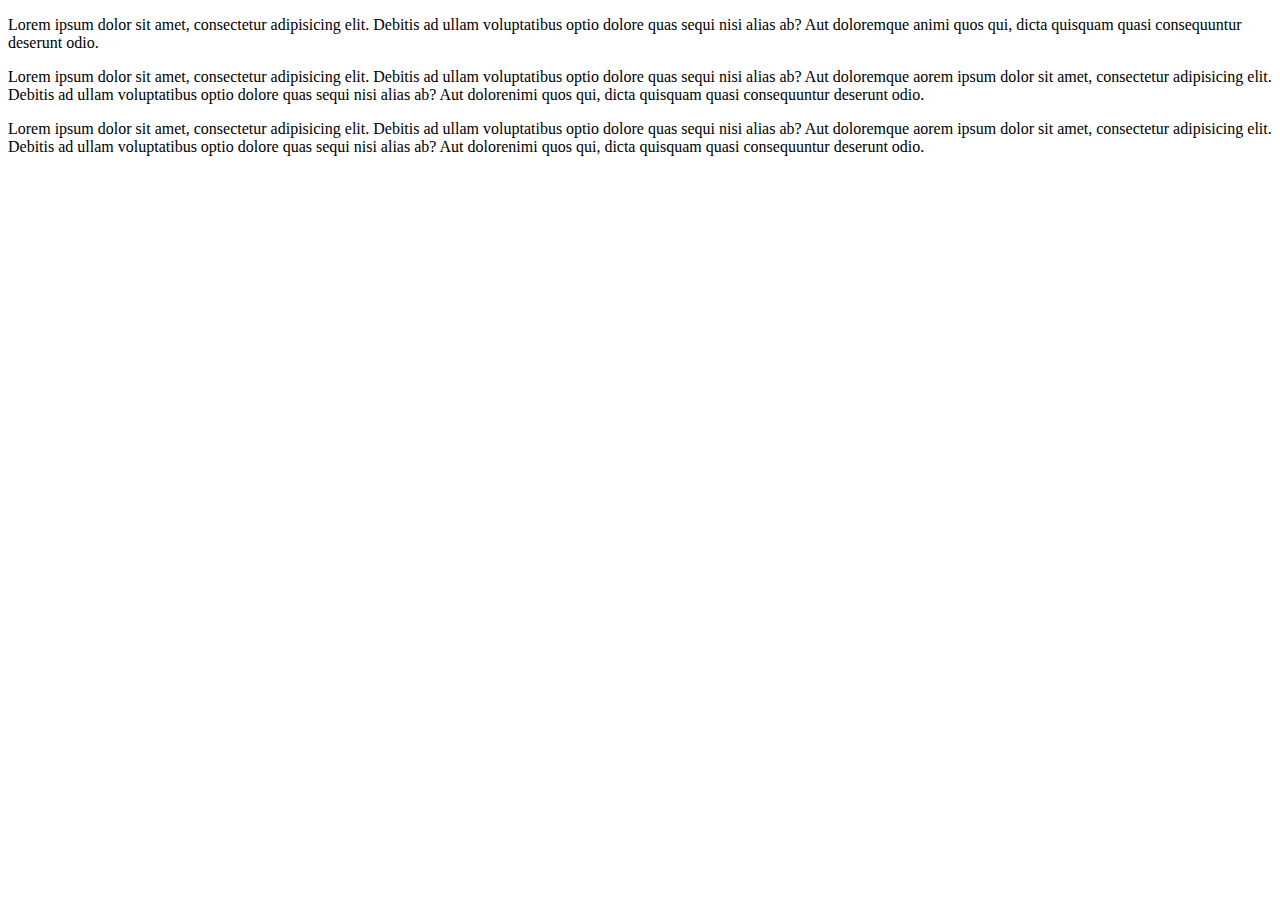
==== task-4/index.html @ 555213e4 "upload task-4 folder \w test branch" ====
<!DOCTYPE html>
<html lang="en">
    <head>
        <meta charset="utf-8">
        <title>task-4</title>
    </head>
    <body>
      <p class="truncate">Lorem ipsum dolor sit amet, consectetur adipisicing elit. Debitis ad ullam voluptatibus optio dolore quas sequi nisi alias ab? Aut doloremque animi quos qui, dicta quisquam quasi consequuntur deserunt odio.</p>
      
      <p id="trunc">Lorem ipsum dolor sit amet, consectetur adipisicing elit. Debitis ad ullam voluptatibus optio dolore quas sequi nisi alias ab? Aut doloremque aorem ipsum dolor sit amet, consectetur adipisicing elit. Debitis ad ullam voluptatibus optio dolore quas sequi nisi alias ab? Aut dolorenimi quos qui, dicta quisquam quasi consequuntur deserunt odio.</p>  
      
      <div>
        <p id="trun">Lorem ipsum dolor sit amet, consectetur adipisicing elit. Debitis ad ullam voluptatibus optio dolore quas sequi nisi alias ab? Aut doloremque aorem ipsum dolor sit amet, consectetur adipisicing elit. Debitis ad ullam voluptatibus optio dolore quas sequi nisi alias ab? Aut dolorenimi quos qui, dicta quisquam quasi consequuntur deserunt odio.</p>
      </div> 
            
      <script src="https://code.jquery.com/jquery-3.1.1.min.js" integrity="sha256-hVVnYaiADRTO2PzUGmuLJr8BLUSjGIZsDYGmIJLv2b8=" crossorigin="anonymous"></script>
      <script src="truncated.js"></script>
      <script src="example.js"></script>
    </body>
</html>
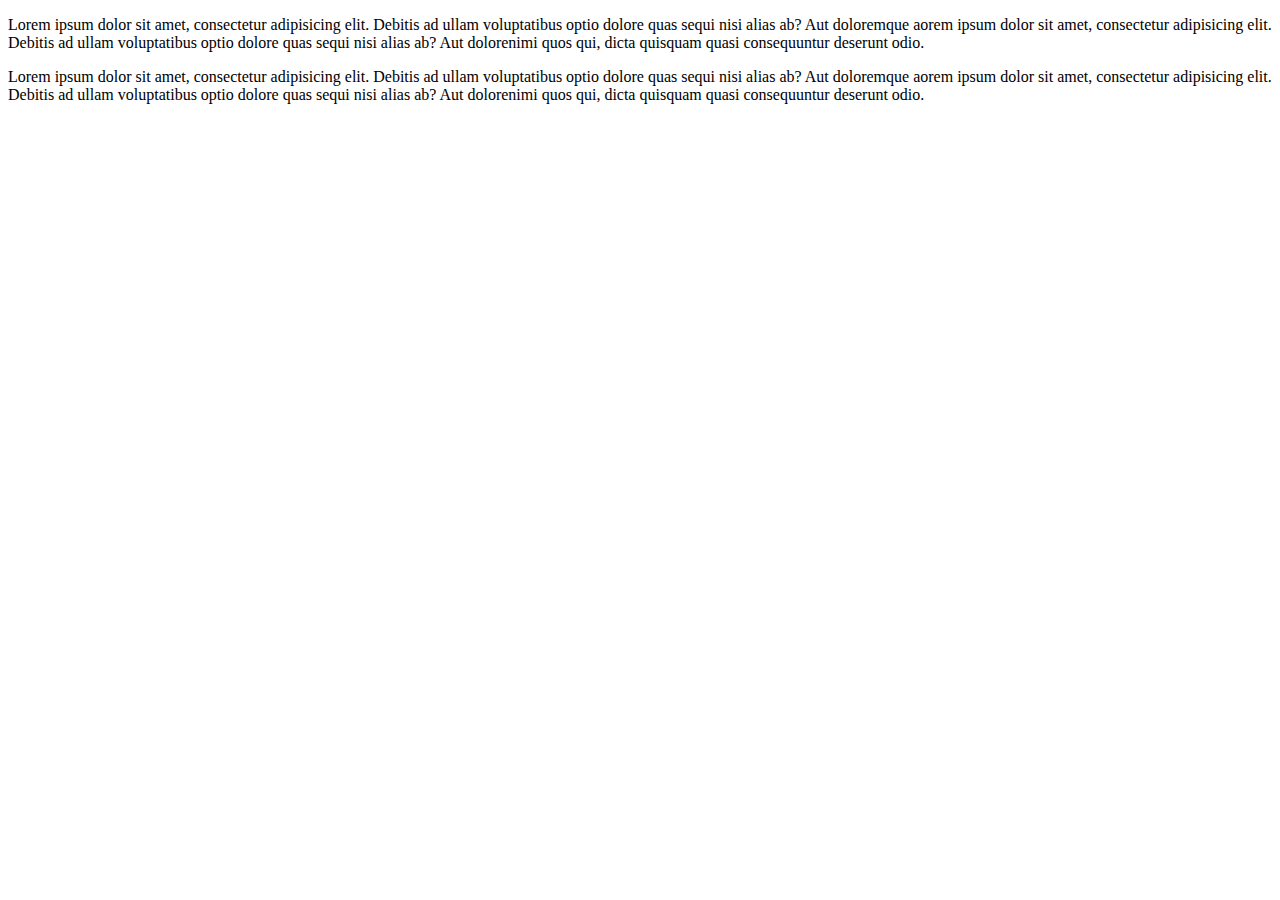
==== commit 0a16d44c: "update index" ====
--- a/task-4/index.html
+++ b/task-4/index.html
@@ -5,16 +5,11 @@
         <title>task-4</title>
     </head>
     <body>
-      <p class="truncate">Lorem ipsum dolor sit amet, consectetur adipisicing elit. Debitis ad ullam voluptatibus optio dolore quas sequi nisi alias ab? Aut doloremque animi quos qui, dicta quisquam quasi consequuntur deserunt odio.</p>
-      
-      <p id="trunc">Lorem ipsum dolor sit amet, consectetur adipisicing elit. Debitis ad ullam voluptatibus optio dolore quas sequi nisi alias ab? Aut doloremque aorem ipsum dolor sit amet, consectetur adipisicing elit. Debitis ad ullam voluptatibus optio dolore quas sequi nisi alias ab? Aut dolorenimi quos qui, dicta quisquam quasi consequuntur deserunt odio.</p>  
-      
-      <div>
-        <p id="trun">Lorem ipsum dolor sit amet, consectetur adipisicing elit. Debitis ad ullam voluptatibus optio dolore quas sequi nisi alias ab? Aut doloremque aorem ipsum dolor sit amet, consectetur adipisicing elit. Debitis ad ullam voluptatibus optio dolore quas sequi nisi alias ab? Aut dolorenimi quos qui, dicta quisquam quasi consequuntur deserunt odio.</p>
-      </div> 
-            
+      <p class="origin">Lorem ipsum dolor sit amet, consectetur adipisicing elit. Debitis ad ullam voluptatibus optio dolore quas sequi nisi alias ab? Aut doloremque aorem ipsum dolor sit amet, consectetur adipisicing elit. Debitis ad ullam voluptatibus optio dolore quas sequi nisi alias ab? Aut dolorenimi quos qui, dicta quisquam quasi consequuntur deserunt odio.</p>
+      <p class="truncated">Lorem ipsum dolor sit amet, consectetur adipisicing elit. Debitis ad ullam voluptatibus optio dolore quas sequi nisi alias ab? Aut doloremque aorem ipsum dolor sit amet, consectetur adipisicing elit. Debitis ad ullam voluptatibus optio dolore quas sequi nisi alias ab? Aut dolorenimi quos qui, dicta quisquam quasi consequuntur deserunt odio.</p>
+        
       <script src="https://code.jquery.com/jquery-3.1.1.min.js" integrity="sha256-hVVnYaiADRTO2PzUGmuLJr8BLUSjGIZsDYGmIJLv2b8=" crossorigin="anonymous"></script>
-      <script src="truncated.js"></script>
+      <script src="trunc.js"></script>
       <script src="example.js"></script>
     </body>
-</html>+</html>
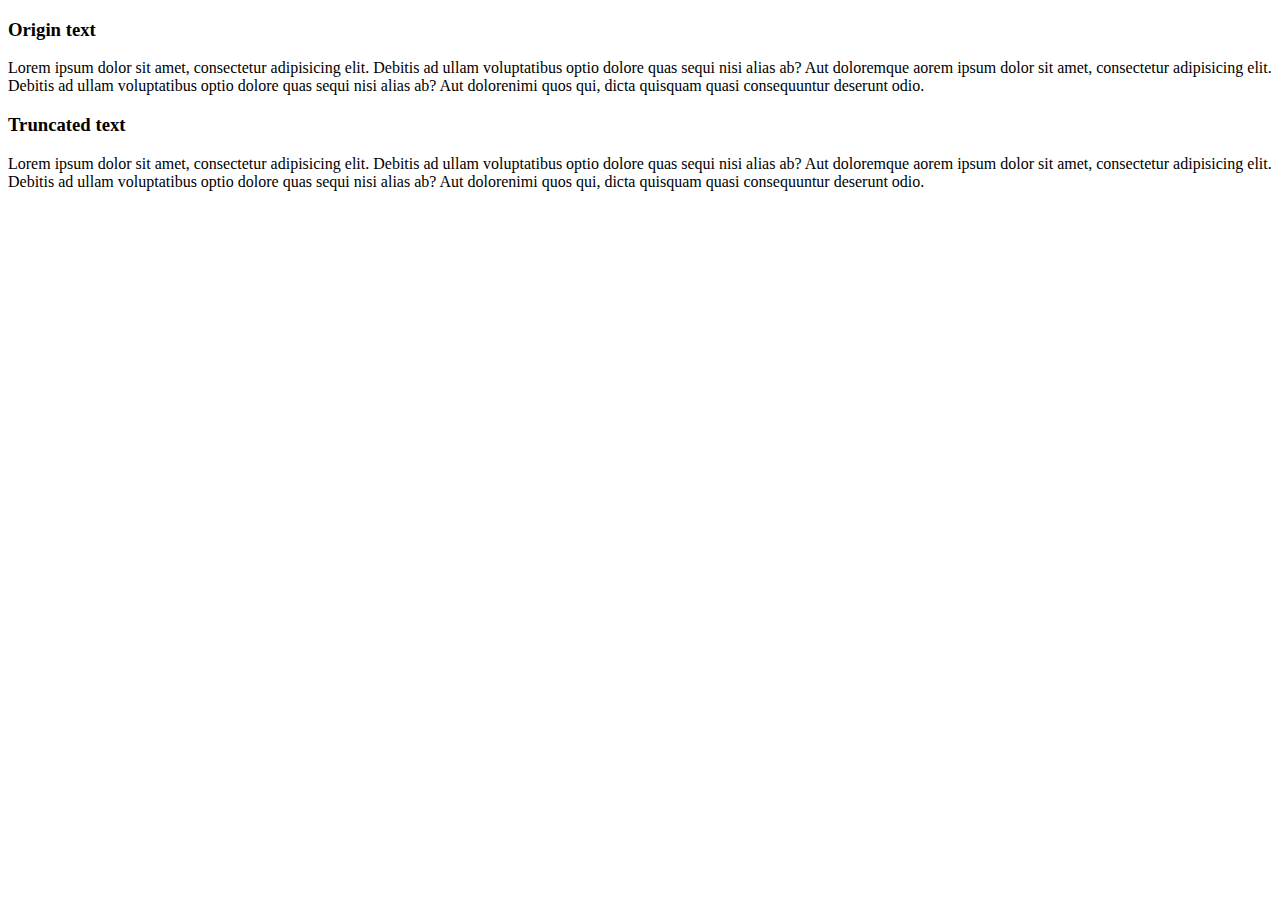
==== commit e1e60966: "update index.html" ====
--- a/task-4/index.html
+++ b/task-4/index.html
@@ -5,7 +5,10 @@
         <title>task-4</title>
     </head>
     <body>
+      <h3>Origin text</h3>
       <p class="origin">Lorem ipsum dolor sit amet, consectetur adipisicing elit. Debitis ad ullam voluptatibus optio dolore quas sequi nisi alias ab? Aut doloremque aorem ipsum dolor sit amet, consectetur adipisicing elit. Debitis ad ullam voluptatibus optio dolore quas sequi nisi alias ab? Aut dolorenimi quos qui, dicta quisquam quasi consequuntur deserunt odio.</p>
+      
+      <h3>Truncated text</h3>
       <p class="truncated">Lorem ipsum dolor sit amet, consectetur adipisicing elit. Debitis ad ullam voluptatibus optio dolore quas sequi nisi alias ab? Aut doloremque aorem ipsum dolor sit amet, consectetur adipisicing elit. Debitis ad ullam voluptatibus optio dolore quas sequi nisi alias ab? Aut dolorenimi quos qui, dicta quisquam quasi consequuntur deserunt odio.</p>
         
       <script src="https://code.jquery.com/jquery-3.1.1.min.js" integrity="sha256-hVVnYaiADRTO2PzUGmuLJr8BLUSjGIZsDYGmIJLv2b8=" crossorigin="anonymous"></script>
